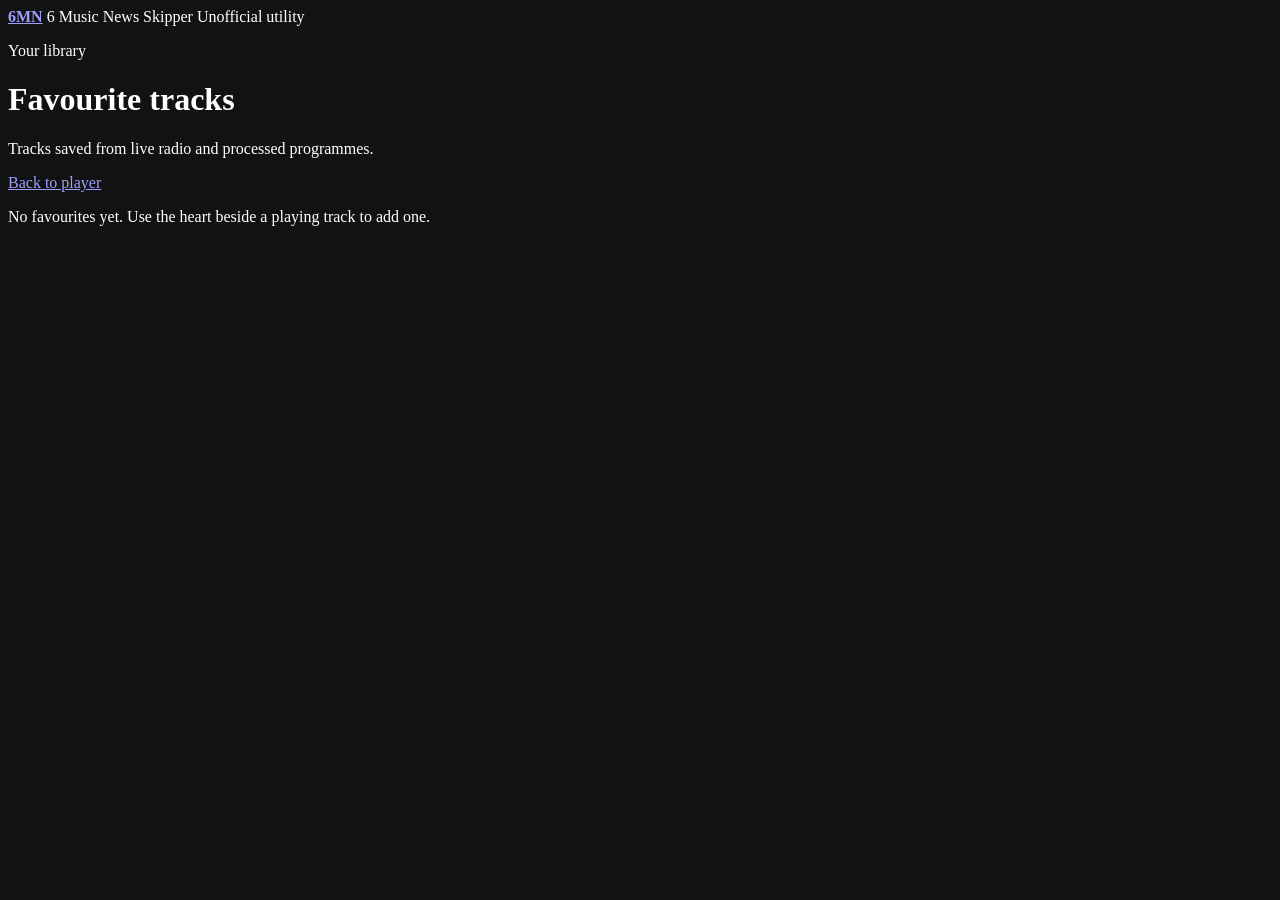
==== web/favourites.html @ 38585271 "Add Last.fm-ready track favourites" ====
<!doctype html>
<html lang="en">
  <head>
    <meta charset="utf-8" />
    <meta name="viewport" content="width=device-width, initial-scale=1" />
    <meta name="color-scheme" content="dark" />
    <meta name="theme-color" content="#000000" />
    <title>Favourite tracks · 6 Music News Skipper</title>
    <link rel="stylesheet" href="/styles.css" />
  </head>
  <body>
    <header class="site-header">
      <div class="utility-bar">
        <div class="utility-inner">
          <a class="block-logo" href="/" aria-label="6 Music News Skipper home"><b>6</b><b>M</b><b>N</b></a>
          <span class="utility-name">6 Music News Skipper</span>
          <span class="unofficial">Unofficial utility</span>
        </div>
      </div>
    </header>
    <main>
      <div class="content-shell favourites-page">
        <div class="favourites-heading">
          <div>
            <p class="eyebrow">Your library</p>
            <h1>Favourite tracks</h1>
            <p>Tracks saved from live radio and processed programmes.</p>
          </div>
          <a class="quiet-button" href="/">Back to player</a>
        </div>
        <div id="favourites-list" class="favourites-list"></div>
        <p id="favourites-empty" class="empty-state">No favourites yet. Use the heart beside a playing track to add one.</p>
      </div>
    </main>
    <script src="/favourites.js" defer></script>
    <script src="/favourites-page.js" defer></script>
  </body>
</html>
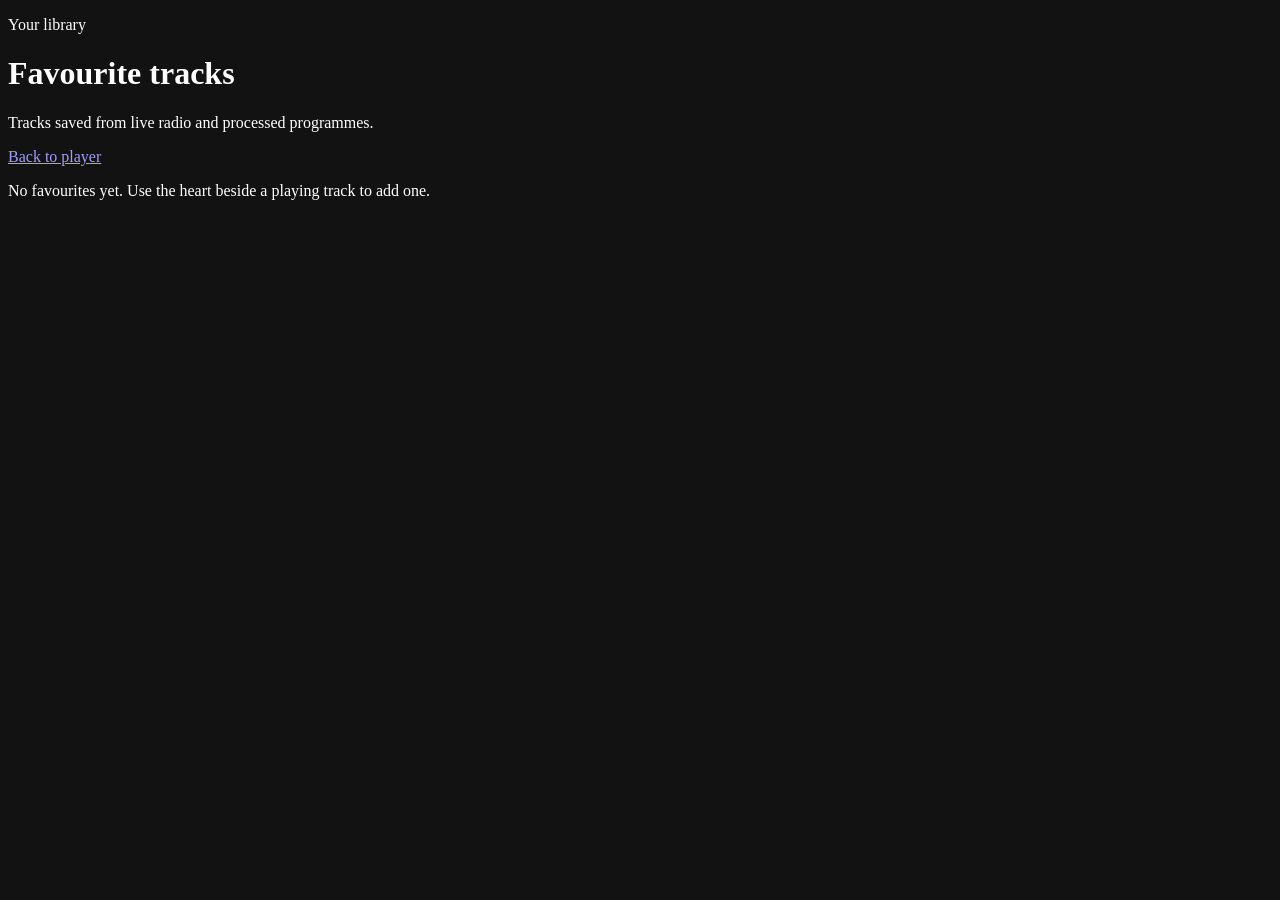
==== commit 0ece4570: "Simplify website header branding" ====
--- a/web/favourites.html
+++ b/web/favourites.html
@@ -9,15 +9,6 @@
     <link rel="stylesheet" href="/styles.css" />
   </head>
   <body>
-    <header class="site-header">
-      <div class="utility-bar">
-        <div class="utility-inner">
-          <a class="block-logo" href="/" aria-label="6 Music News Skipper home"><b>6</b><b>M</b><b>N</b></a>
-          <span class="utility-name">6 Music News Skipper</span>
-          <span class="unofficial">Unofficial utility</span>
-        </div>
-      </div>
-    </header>
     <main>
       <div class="content-shell favourites-page">
         <div class="favourites-heading">
